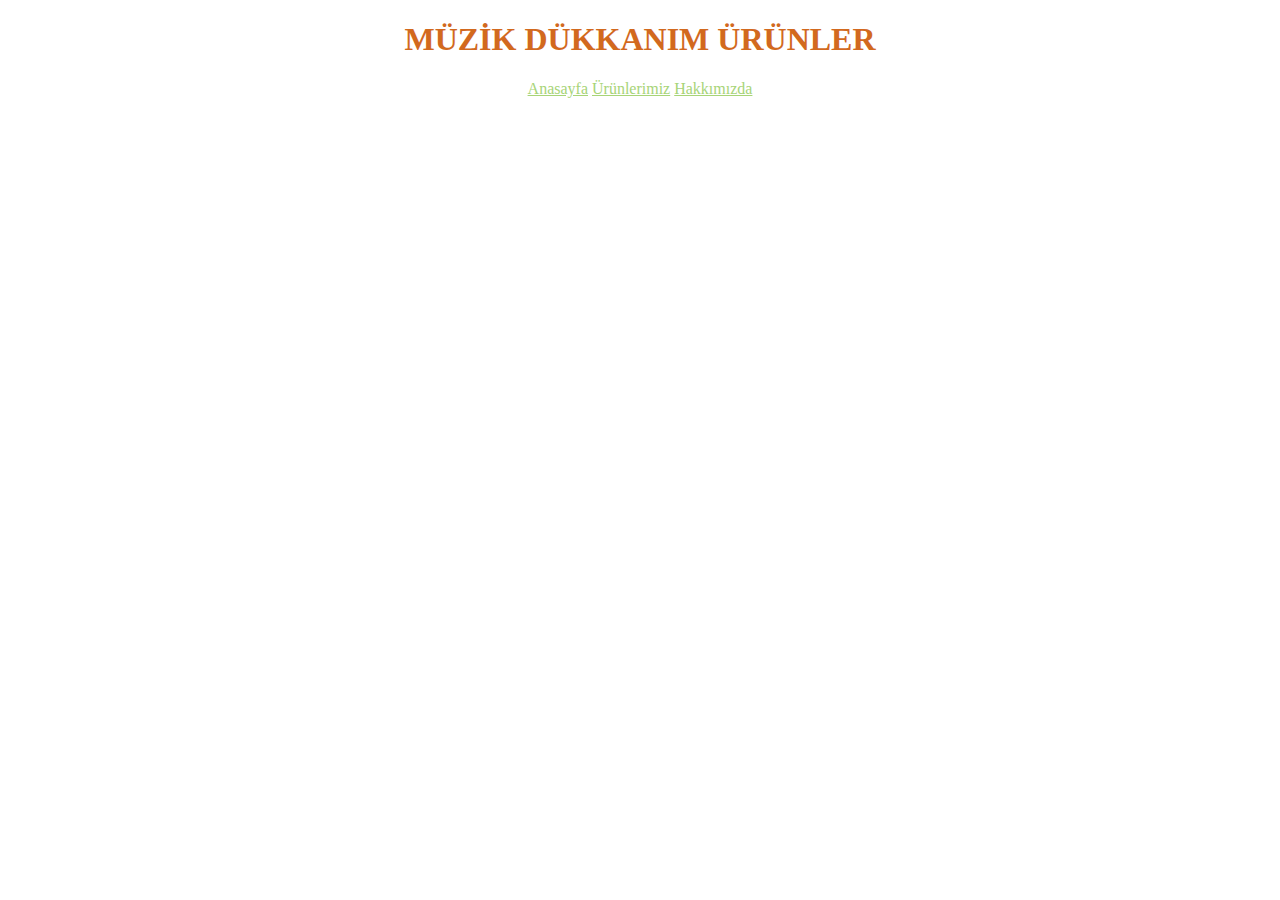
==== urunler.html @ a5d67cbb "degisiklikler yapildi." ====
<!DOCTYPE html> 
<html>
<head>
<meta charset=" utf-8">
<meta http-equiv='X-UA-Compatible' content='IE=edge'>
<title>Müzik Aletleri Satış Sitesi</title>
<meta name='viewport' content='width=device-width, initial-scale=1'>
<link rel='stylesheet' type='text/css' media='screen' href='main.css'>

</head>
<body>
<header>
    <H1 class="yazi_orta"><b>MÜZİK DÜKKANIM ÜRÜNLER</b></H1>
    <div class="yazi_orta">
        <a href="index.html">Anasayfa</a> 
        <a href="urunler.html">Ürünlerimiz</a>
        <a href="hakkimizda.html">Hakkımızda</a>
    </div>



</header>
---- main.css ----
.yazi_orta{
    text-align: center;
    color: chocolate;
    font-family: Cambria, Cochin, Georgia, Times, 'Times New Roman', serif;
}
.yazi_orta a{
    text-align: center;
    color: #A7D477;
    font-family: Cambria, Cochin, Georgia, Times, 'Times New Roman', serif;
}
.yazi_orta_h6{
    text-align: center;
    color: #A7D477;
    font-family: Cambria, Cochin, Georgia, Times, 'Times New Roman', serif;
    font-size: 18px;
    list-style-position: inside;
}

.anasayfa_baslik{
    margin-top: 15px;
    text-align: center;
    color: #F29F58;
    font-size: 40px;
    font-family: Cambria, Cochin, Georgia, Times, 'Times New Roman', serif;
}
.body{
    background-color: #1B1833;
}

.anasayfa_p{
    padding-left: 200px;
    padding-right: 200px; 
    color: #AB4459;
    font-family: Georgia, 'Times New Roman', Times, serif;
}
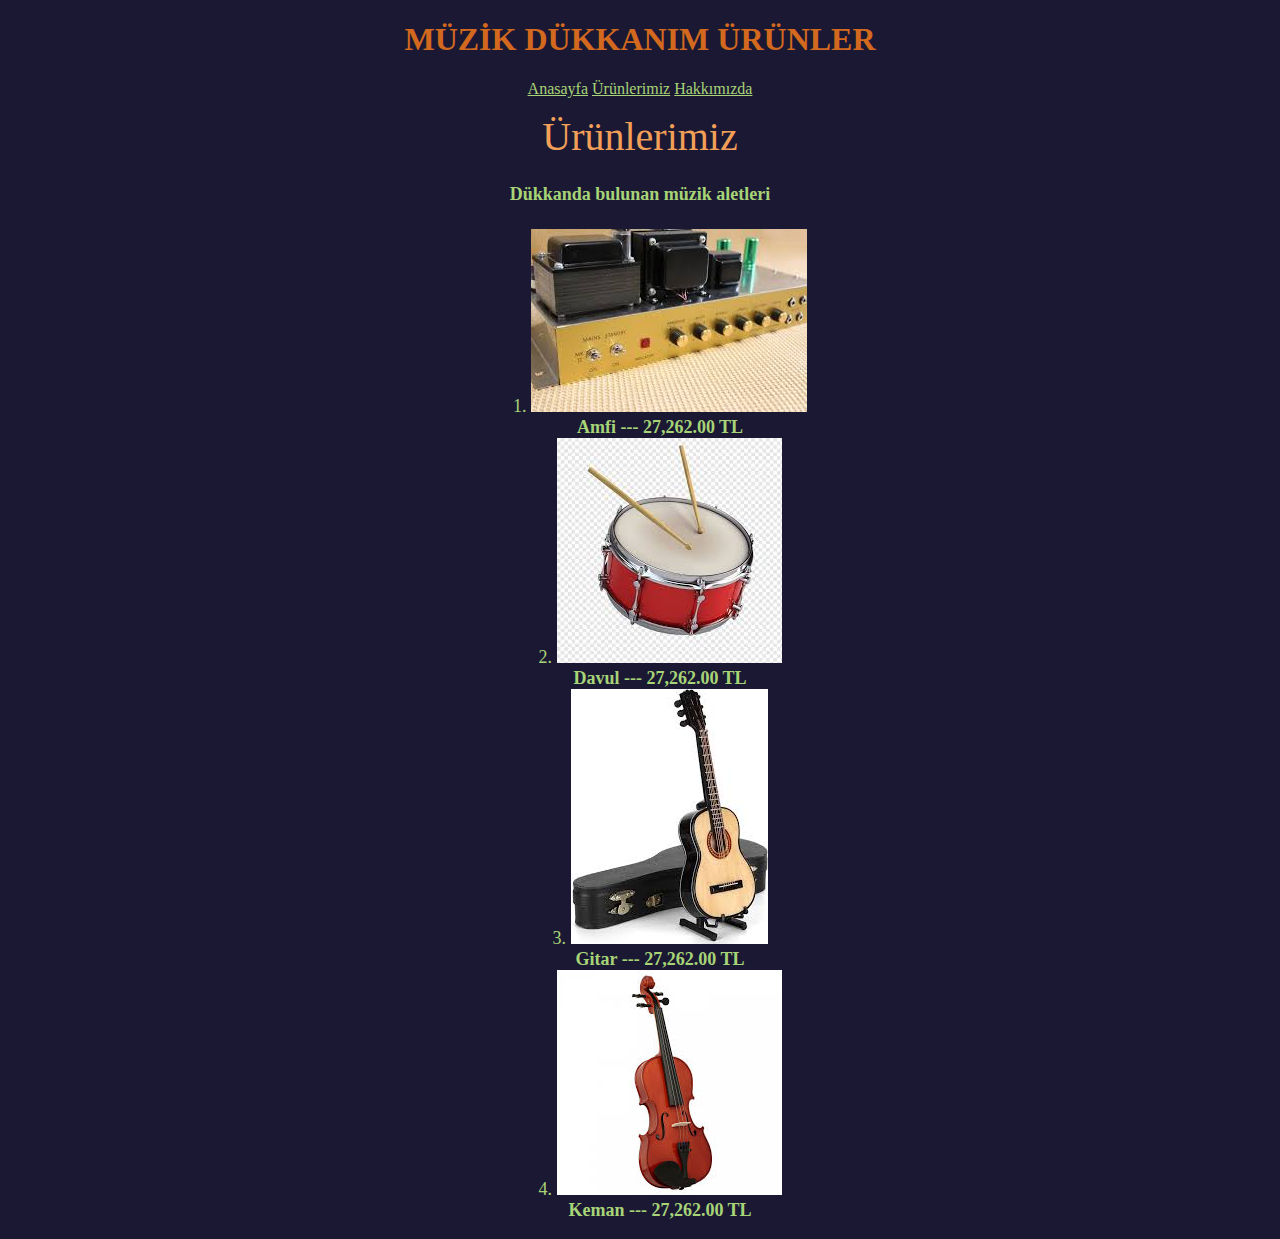
==== commit ede4910c: "proje tamamlandi." ====
--- a/urunler.html
+++ b/urunler.html
@@ -8,7 +8,7 @@
 <link rel='stylesheet' type='text/css' media='screen' href='main.css'>
 
 </head>
-<body>
+<body class="body">
 <header>
     <H1 class="yazi_orta"><b>MÜZİK DÜKKANIM ÜRÜNLER</b></H1>
     <div class="yazi_orta">
@@ -16,8 +16,19 @@
         <a href="urunler.html">Ürünlerimiz</a>
         <a href="hakkimizda.html">Hakkımızda</a>
     </div>
-
-
-
 </header>
-    +<article>
+    <div class="anasayfa_baslik"> Ürünlerimiz </div>
+    
+    <div class="yazi_orta_h6">
+        <h4 >Dükkanda bulunan müzik aletleri</h4>
+        <ol>
+            <li><img src="img/1.jpg" alt=""><br><strong> Amfi --- 27,262.00 TL </strong></li>
+            <li><img src="img/2.jpg" alt=""><br><strong> Davul --- 27,262.00 TL </strong></li>
+            <li><img src="img/3.jpg" alt=""><br><strong> Gitar --- 27,262.00 TL </strong></li>
+            <li><img src="img/4.jpg" alt=""><br><strong> Keman --- 27,262.00 TL </strong></li>
+           
+        </ol>
+    </div>
+    </div>
+</article>
